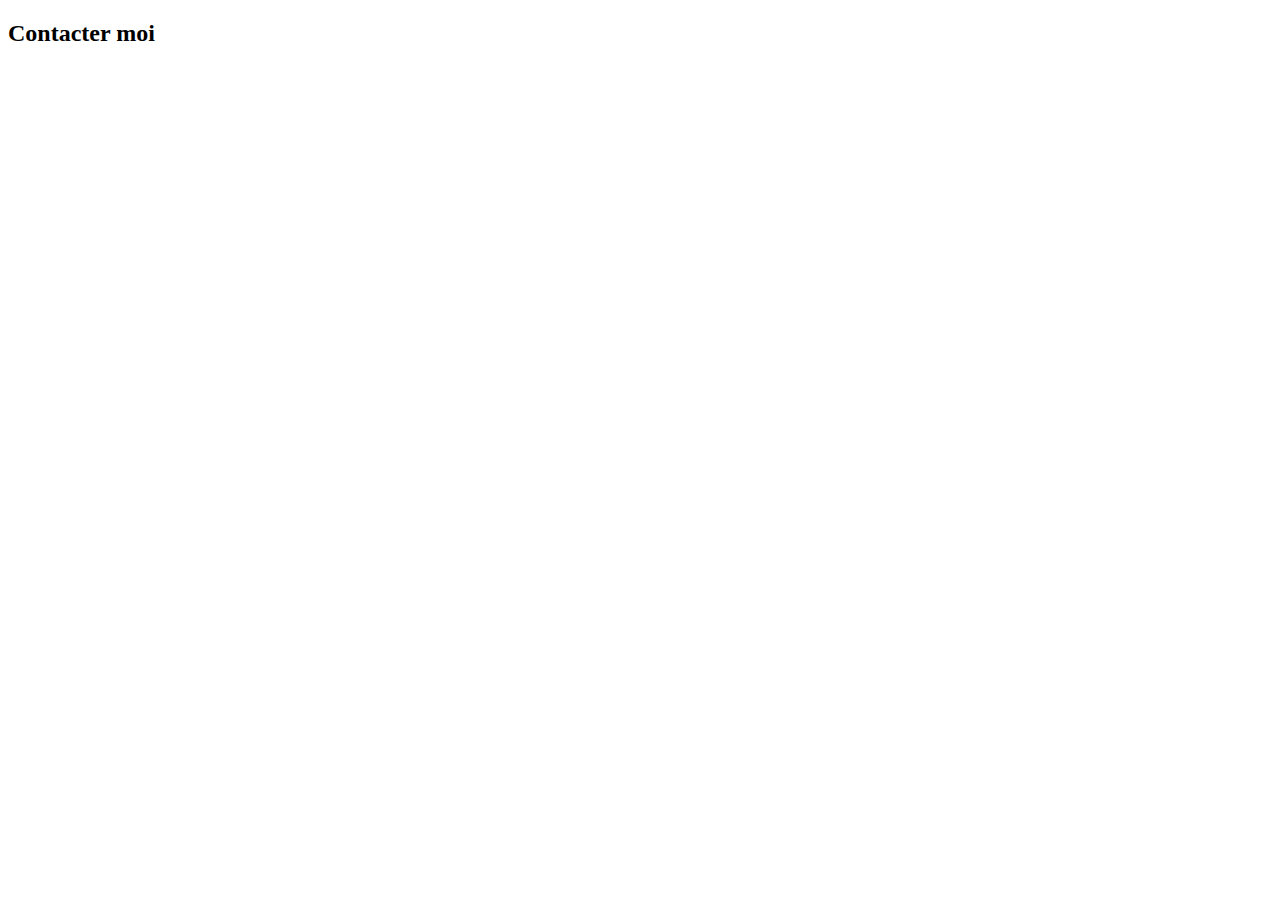
==== contact.html @ fa6695c7 "début mon portfolio" ====
<!DOCTYPE html>
<html lang="fr">
<head>
    <meta charset="UTF-8">
    <meta name="viewport" content="width=device-width, initial-scale=1.0">
    <meta http-equiv="X-UA-Compatible" content="ie=edge">
    <link rel="stylesheet" href="style.css">
    <link rel="shortcut icon" href="img/contact.png" type="image/x-icon"> 
    <title>Contact</title>
</head>
<body>
    <h2>Contacter moi</h2>
</body>
</html>
---- style.css ----
.logo {
    background-color: rgb(219, 211, 211);
    margin-right: 10px;
}

.logo:hover {
    background-color: rgb(220, 235, 154);
    opacity: 0.8;
    
}

.portf:hover span {
    color: #ad7979;
    opacity: 0.5;
}

#header {
    font-family: PT Sans,sans-serif;
}

.espace {
    margin: 0 10px;
}


.noir {
    color: black;
}

a {
    text-decoration-style: none;
}

.container-row {
    display: flex;
    flex-direction: row;
}

.container-col {
    display: flex;
    flex-direction: column;
}

.presentation {
    font-family: PT Sans,sans-serif;
    margin: 40px 10%;
    padding: 30px 0 30px 5%;
    border-top: 1px dashed #c9c9c9;
}

#competence {
    font-family: PT Sans,sans-serif;
    margin: 40px 5%;
    padding: 30px 0 30px 5%;
    border-top: 1px dashed #c9c9c9;
    border-bottom: 1px dashed #c9c9c9;
}

.cont-items {
    margin: 20px 0;
    padding: 0;
    justify-content: flex-start;
    flex-wrap: wrap;
    flex-grow: 2;
}

.image1 {
    width: 150px;
    height: 150px;
}

.ul-nd {
    list-style-type:none;
}

.comp-item {
    margin: 20px 5%;
}

.card-footer {
    background-color: #423d3d;
}

.text-footer {
    font-family: PT Sans,sans-serif;
    text-decoration-style: none;
    color: #f1ebeb;
}

.text-footer:hover {
    color: #d3acac;
    opacity: .5;
}

.icons-rs {
    align-self: flex-end;
}

.address {
    font-family: "Open Sans", sans-serif, helvetica, arial, sans-serif;
    color: #ffffff;
    font-size: 12px;
    font-style: normal;
    line-height: inherit;
}

.nom {
    font-weight: 400;
}

.icon-fb1 {
    background-color: white;
}

.icon-fb1:hover {
    -webkit-transition: -webkit-transform .2s linear;
    transition: -webkit-transform .2s linear;
    transition: transform .2s linear;
    transition: transform .2s linear, -webkit-transform .2s linear;
}
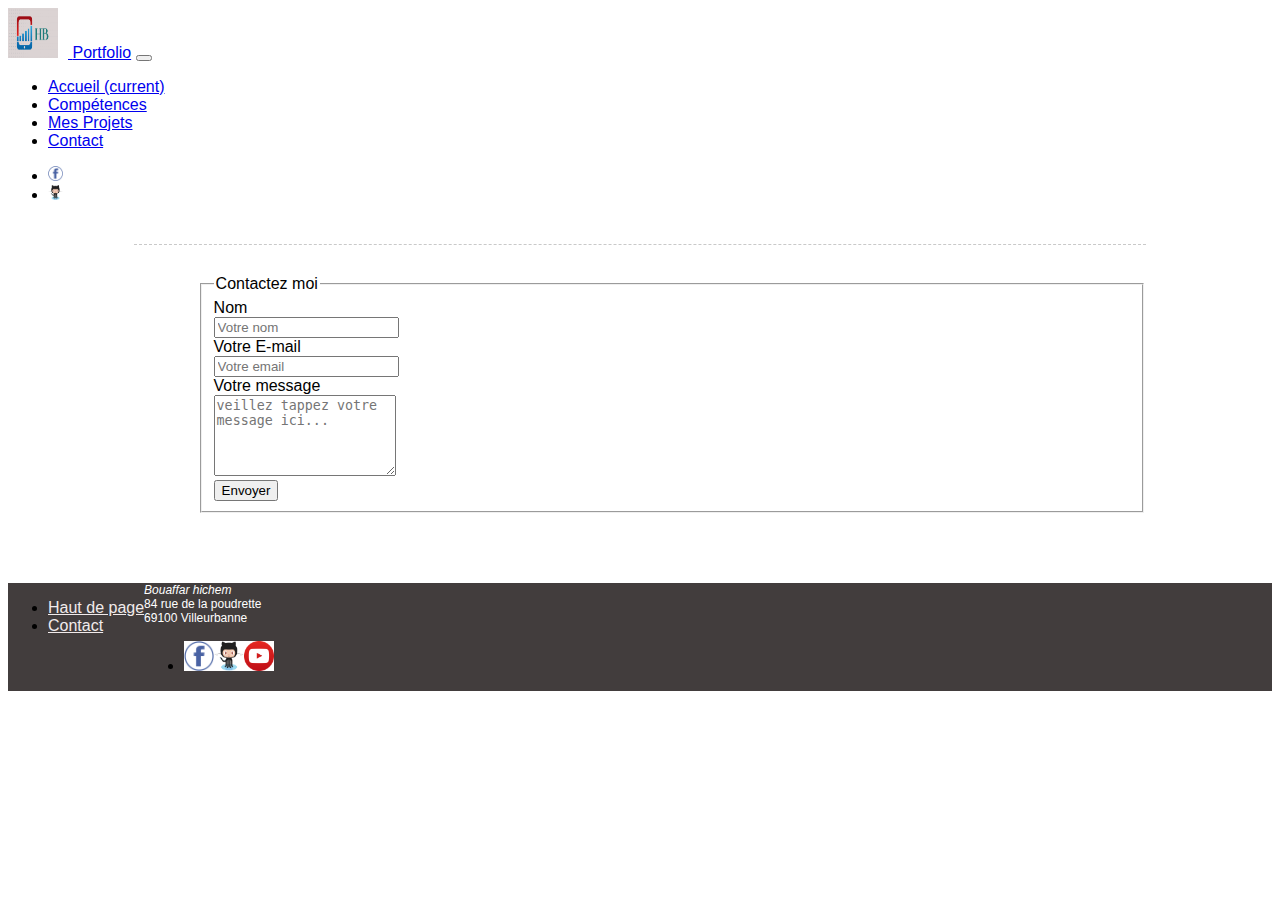
==== commit 99105e87: "ajout pages contact et projets" ====
--- a/contact.html
+++ b/contact.html
@@ -1,14 +1,134 @@
 <!DOCTYPE html>
 <html lang="fr">
+
 <head>
     <meta charset="UTF-8">
     <meta name="viewport" content="width=device-width, initial-scale=1.0">
     <meta http-equiv="X-UA-Compatible" content="ie=edge">
+    <link rel="shortcut icon" href="img/contact.png" type="image/x-icon">   
+    <link rel="stylesheet" href="bootstrap/dist/css/bootstrap.min.css">
     <link rel="stylesheet" href="style.css">
-    <link rel="shortcut icon" href="img/contact.png" type="image/x-icon"> 
-    <title>Contact</title>
+    <title>Mon Portrait </title>
 </head>
+
 <body>
-    <h2>Contacter moi</h2>
+    <header id="header">
+        <nav class="navbar navbar-expand-lg navbar-light bg-light">
+            <a class="navbar-brand portf" href="/"><img class="rounded-circle logo" src="img/logo.png" alt="mon logo" width="50px" height="50px"> </a>
+            <a class="navbar-brand portf" href="/"><span>Portfolio</span></a>
+            <button class="navbar-toggler" type="button" data-toggle="collapse" data-target="#navbarSupportedContent" aria-controls="navbarSupportedContent" aria-expanded="false" aria-label="Toggle navigation">
+            <span class="navbar-toggler-icon"></span>
+            </button>
+            <span class="espace">  </span>
+        
+            <div class="collapse navbar-collapse" id="navbarSupportedContent">
+            
+            <ul class="navbar-nav mr-auto">
+                <li class="nav-item">
+                <a class="nav-link" href="/">Accueil <span class="sr-only">(current)</span></a>
+                </li>
+                <li class="nav-item">
+                <a class="nav-link" href="/#competence">Compétences</a>
+                </li>
+                <li class="nav-item">
+                    <a class="nav-link" href="projets.html">Mes Projets</a>
+                </li>
+                <li class="nav-item">
+                <a class="nav-link" href="contact.html">Contact</a>
+                </li>
+            </ul>
+            <ul class="navbar-nav">
+                <li class="nav-item">
+                    <a href="https://fr-fr.facebook.com/public/Hichem-Bouaffar" target="_blank" class="nav-link text-footer"><img class="rounded-circle icon-fb1" src="img/fb.png" alt="logo fb" width="15" height="15"></a>
+                </li>
+                <li class="nav-item">
+                    <a href="https://github.com/hichembou21" target="_blank" class="nav-link text-footer"><img class="rounded-circle icon-fb1" src="img/github.png" alt="logo github" width="15" height="15"></a>
+                </li>
+            </ul>
+            </div>
+        </nav>
+    </header>
+
+    <div class="container presentation">
+        <div class="row">
+            <div class="col-md-6 col-md-offset-3">
+              <div class="well well-sm">
+                <form class="form-horizontal" action="" method="post">
+                <fieldset>    
+                <legend class="text-center">Contactez moi</legend>        
+                  <!-- Name input-->
+                  <div class="form-group">
+                    <label class="col-md-3 control-label" for="name">Nom</label>
+                    <div class="col-md-9">
+                      <input id="name" name="name" type="text" placeholder="Votre nom" class="form-control">
+                    </div>
+                  </div>
+          
+                  <!-- Email input-->
+                  <div class="form-group">
+                    <label class="col-md-3 control-label" for="email">Votre E-mail</label>
+                    <div class="col-md-9">
+                      <input id="email" name="email" type="text" placeholder="Votre email" class="form-control">
+                    </div>
+                  </div>
+          
+                  <!-- Message body -->
+                  <div class="form-group">
+                    <label class="col-md-4 control-label" for="message">Votre message</label>
+                    <div class="col-md-9">
+                      <textarea class="form-control" id="message" name="message" placeholder="veillez tappez votre message ici..." rows="5"></textarea>
+                    </div>
+                  </div>
+          
+                  <!-- Form actions -->
+                  <div class="form-group">
+                    <div class="col-md-12 text-center">
+                      <button type="submit" class="btn btn-primary btn-lg">Envoyer</button>
+                    </div>
+                  </div>
+                </fieldset>
+                </form>
+              </div>
+            </div>
+      </div>
+    </div>
+
+    <footer>
+        <div class="card-footer text-muted container-row">
+        <ul class="navbar-nav mr-auto container-col">
+            <li class="nav-item">
+            <a href="#header" class="navbar-brand text-footer"> Haut de page</a>
+            </li>
+            <li class="nav-item">
+            <a href="contact.html" class="navbar-brand text-footer">Contact</a>
+            </li>
+        </ul>
+        <div class="container-col">
+            <address class="address">
+            <i class="nom">Bouaffar hichem </i> <br/>
+            84 rue de la poudrette <br/>
+            69100 Villeurbanne 
+            </address>
+            <ul class="navbar-nav container-row icons-rs">
+            <li class="nav-item">
+                <a href="https://fr-fr.facebook.com/public/Hichem-Bouaffar" target="_blank" class="navbar-brand text-footer"><img class="rounded-circle icon-fb1" src="img/fb.png" alt="logo fb" width="30" height="30"></a>
+            </li>
+            <li class="nav-item">
+                <a href="https://github.com/hichembou21" target="_blank" class="navbar-brand text-footer"><img class="rounded-circle icon-fb1" src="img/github.png" alt="logo github" width="30" height="30"></a>
+            </li>
+            <li class="nav-item">
+                <a href="https://www.youtube.com/channel/UCzDz77rmUGxbl_RVURgbW1g?view_as=subscriber" target="_blank" class="navbar-brand text-footer"><img class="rounded-circle icon-fb1" src="img/youtube.png" alt="logo youtube" width="30" height="30"></a>
+            </li>
+            </ul>
+        </div>
+        </div>
+    </footer>
+
+
+    <script src="bootstrap/assets/js/vendor/popper.min.js"></script>
+    <script src="bootstrap/dist/js/bootstrap.min.js"></script>
+    <script src="bootstrap/assets/js/vendor/holder.min.js"></script>
 </body>
-</html>+
+</html>
+
--- a/style.css
+++ b/style.css
@@ -1,11 +1,14 @@
 .logo {
     background-color: rgb(219, 211, 211);
     margin-right: 10px;
+    -webkit-transform: scale(1);
+    -webkit-transition-duration: 0.5s;
 }
 
 .logo:hover {
-    background-color: rgb(220, 235, 154);
+    background-color: rgb(202, 194, 194);
     opacity: 0.8;
+    -webkit-transform: scale(1.4);
     
 }
 
@@ -43,6 +46,7 @@
 
 .presentation {
     font-family: PT Sans,sans-serif;
+    justify-content: center;
     margin: 40px 10%;
     padding: 30px 0 30px 5%;
     border-top: 1px dashed #c9c9c9;
@@ -110,11 +114,20 @@
 
 .icon-fb1 {
     background-color: white;
+    -webkit-transform: scale(1);
+    /* Browser Variations: */
+    
+    -moz-transform: scale(1);
+    -o-transform: scale(1);
+    -webkit-transition-duration: 0.5s;
+    -moz-transition-duration: 0.5s;
+    -o-transition-duration: 0.5s;
 }
 
 .icon-fb1:hover {
-    -webkit-transition: -webkit-transform .2s linear;
-    transition: -webkit-transform .2s linear;
-    transition: transform .2s linear;
-    transition: transform .2s linear, -webkit-transform .2s linear;
-}+    background-color: rgb(165, 171, 204);
+    -webkit-transform: scale(1.4);
+    -moz-transform: scale(1.4);
+    -o-transform: scale(1.4);
+}
+
